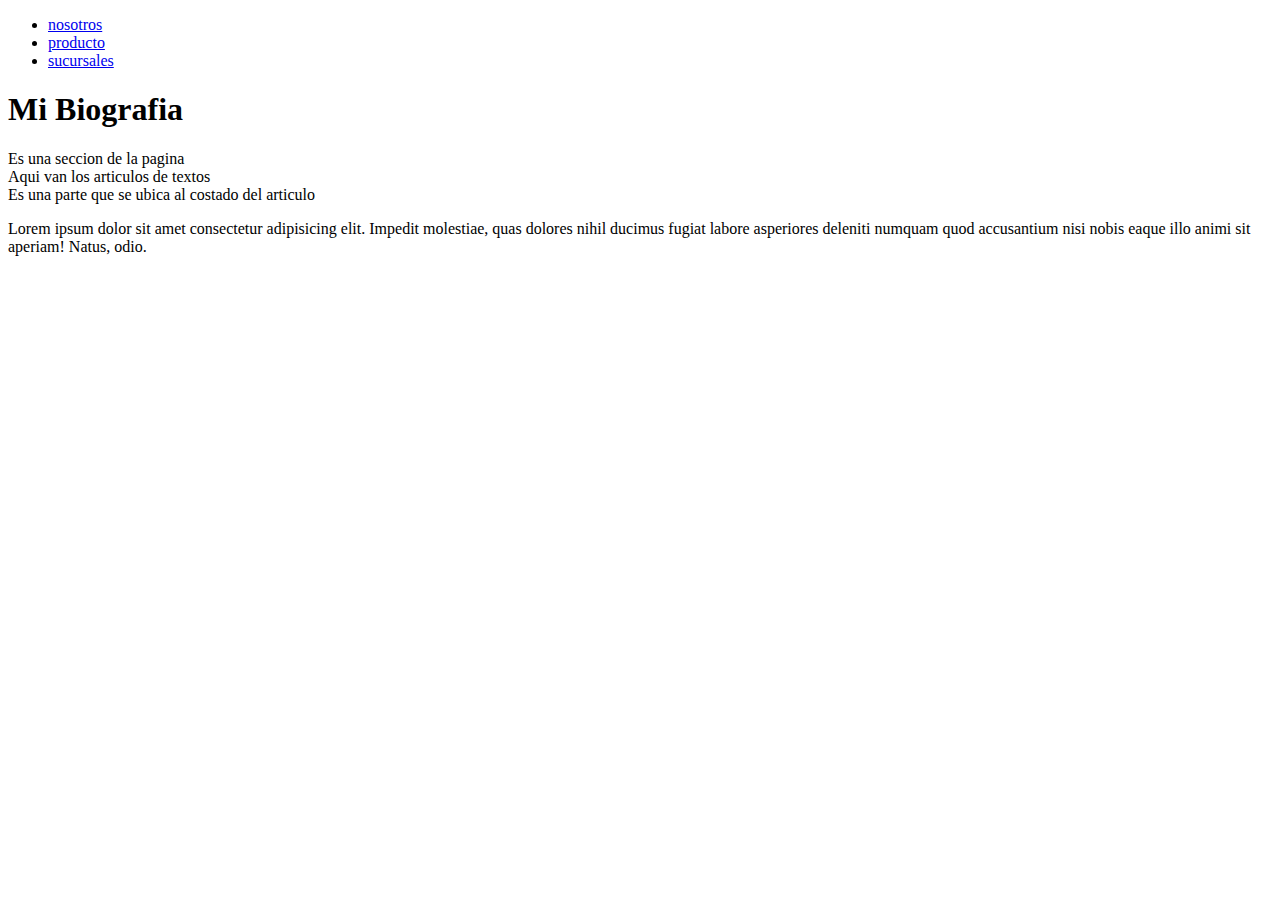
==== Clasee 02/index.html @ f5091dd8 "Estrctura de la ap completa" ====
<!DOCTYPE html>
<html lang="en">
<head>
    <meta charset="UTF-8">
    <meta http-equiv="X-UA-Compatible" content="IE=edge">
    <meta name="viewport" content="width=device-width, initial-scale=1.0">
    <title>Mi primer sitio web</title>
</head>

<body>
  
    <header>
     <nave>
        <ul>
            <li><a href="./pages/nosotros.html">nosotros</a></li>
            <li><a href="./pages/producto.html">producto</a></li>
            <li><a href="./pages/sucursales.html">sucursales</a></li>
        </ul>
     </nave> 
    </header>


    <main>
        <h1> 
            Mi Biografia 
        </h1>
        <h2>

        </h2>
        <h3>

        </h3>
        <section>
      Es una seccion de la pagina
        </section>

        <article>
      Aqui van los articulos de textos
        </article>
        <aside>
            Es una parte que se ubica al costado del articulo 
        </aside>

        <p>
Lorem ipsum dolor sit amet consectetur adipisicing elit. Impedit molestiae, quas dolores nihil ducimus fugiat labore asperiores deleniti numquam quod accusantium nisi nobis eaque illo animi sit aperiam! Natus, odio.
        </p>
        

    </main>

<footer>

</footer>
    
    
</body>
</html>
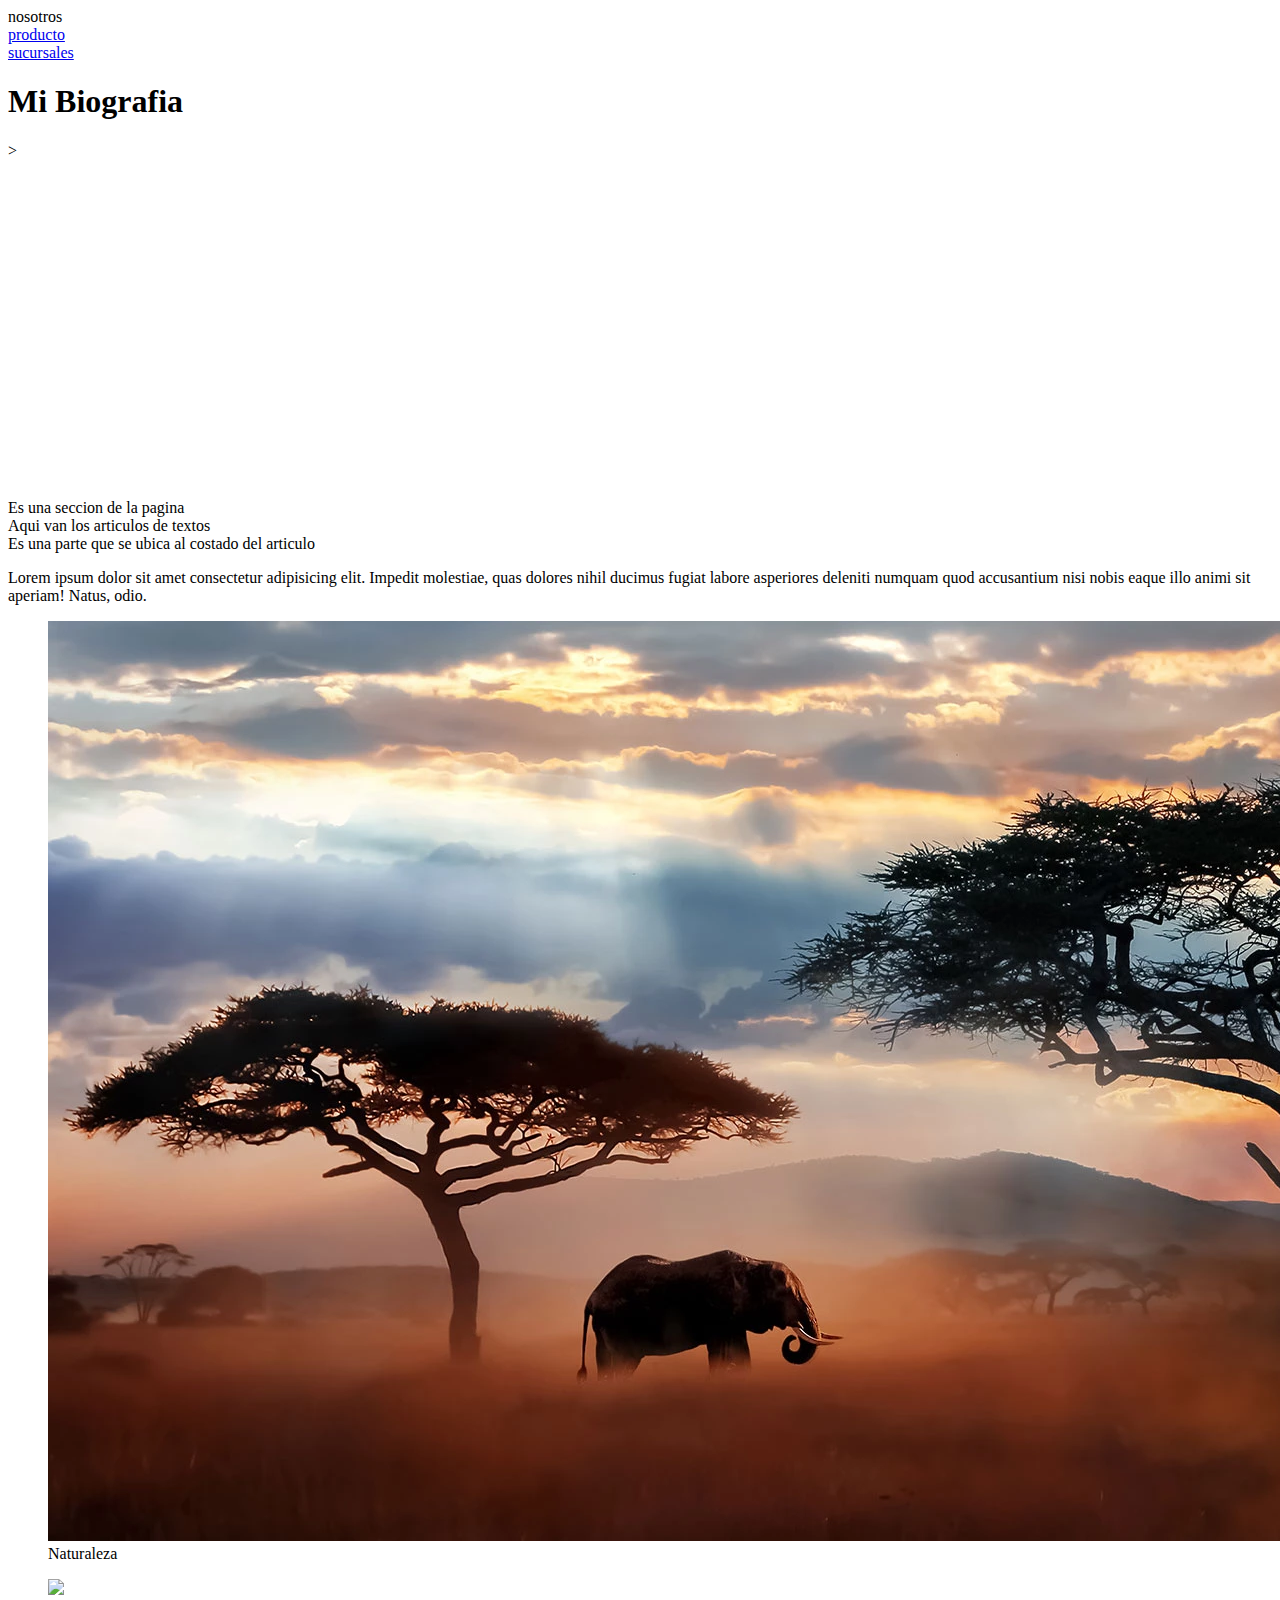
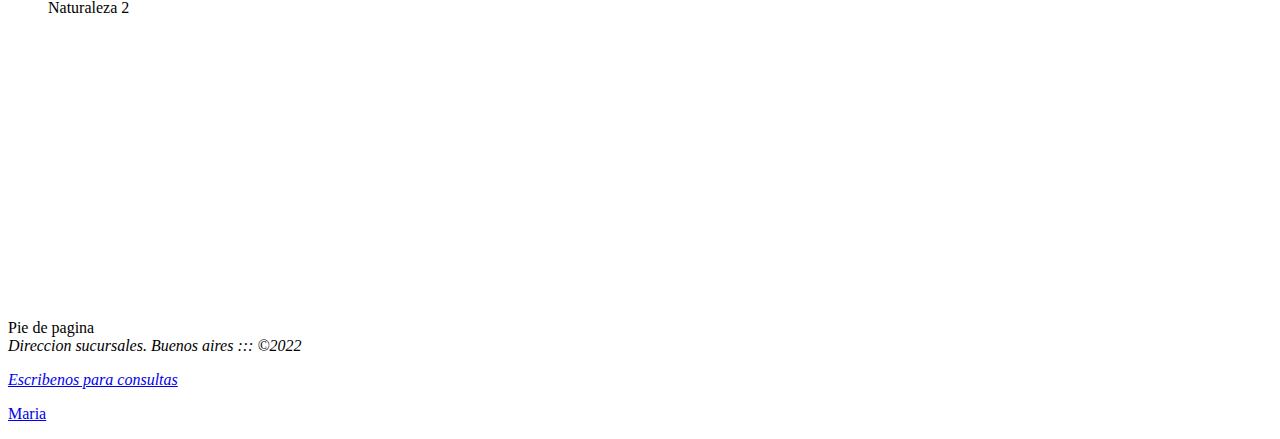
==== commit 0683a028: "Ultimo cambio 22/10" ====
--- a/Clasee 02/index.html
+++ b/Clasee 02/index.html
@@ -4,6 +4,8 @@
     <meta charset="UTF-8">
     <meta http-equiv="X-UA-Compatible" content="IE=edge">
     <meta name="viewport" content="width=device-width, initial-scale=1.0">
+    <link rel="styleshet" href="./ccs/machete.css>
+    
     <title>Mi primer sitio web</title>
 </head>
 
@@ -24,6 +26,9 @@
         <h1> 
             Mi Biografia 
         </h1>
+    ><div>
+        <iframe width="560" height="315" src="https://www.youtube.com/embed/iD74Do6_tHg" title="YouTube video player" frameborder="0" allow="accelerometer; autoplay; clipboard-write; encrypted-media; gyroscope; picture-in-picture" allowfullscreen></iframe>
+    </div>
         <h2>
 
         </h2>
@@ -44,12 +49,34 @@
         <p>
 Lorem ipsum dolor sit amet consectetur adipisicing elit. Impedit molestiae, quas dolores nihil ducimus fugiat labore asperiores deleniti numquam quod accusantium nisi nobis eaque illo animi sit aperiam! Natus, odio.
         </p>
+        <div>
+          <figure>
+            <img src="imagenes/1900x920-8-beneficios-de-usar-imagenes-en-nuestros-sitios-web.webp" >
+            <figcaption>Naturaleza</figcaption>
+          </figure>
+   
+          <figure>
+            <img src="https://i.blogs.es/ceda9c/dalle/450_1000.jpg" >
+
+            <figcaption>Naturaleza 2</figcaption>
+          </figure>
+        </div>
         
 
     </main>
 
-<footer>
+<footer>Pie de pagina
 
+<iframe src="https://www.google.com/maps/embed?pb=!1m14!1m12!1m3!1d205.23189136171905!2d-58.40602450338369!3d-34.61148740056078!2m3!1f0!2f0!3f0!3m2!1i1024!2i768!4f13.1!5e0!3m2!1ses-419!2sar!4v1666466059825!5m2!1ses-419!2sar" width="800" height="300" style="border:0;" allowfullscreen="" loading="lazy" referrerpolicy="no-referrer-when-downgrade"></iframe> 
+<address>Direccion sucursales. Buenos aires ::: &copy;2022
+<p>
+<a href="mailto:mariagoncebat.94@gmail.com">Escribenos para consultas</a>
+</p>
+</address>
+
+<p>
+   <a href="wwww.miweb.com.ar">Maria</a>
+</p>
 </footer>
     
     
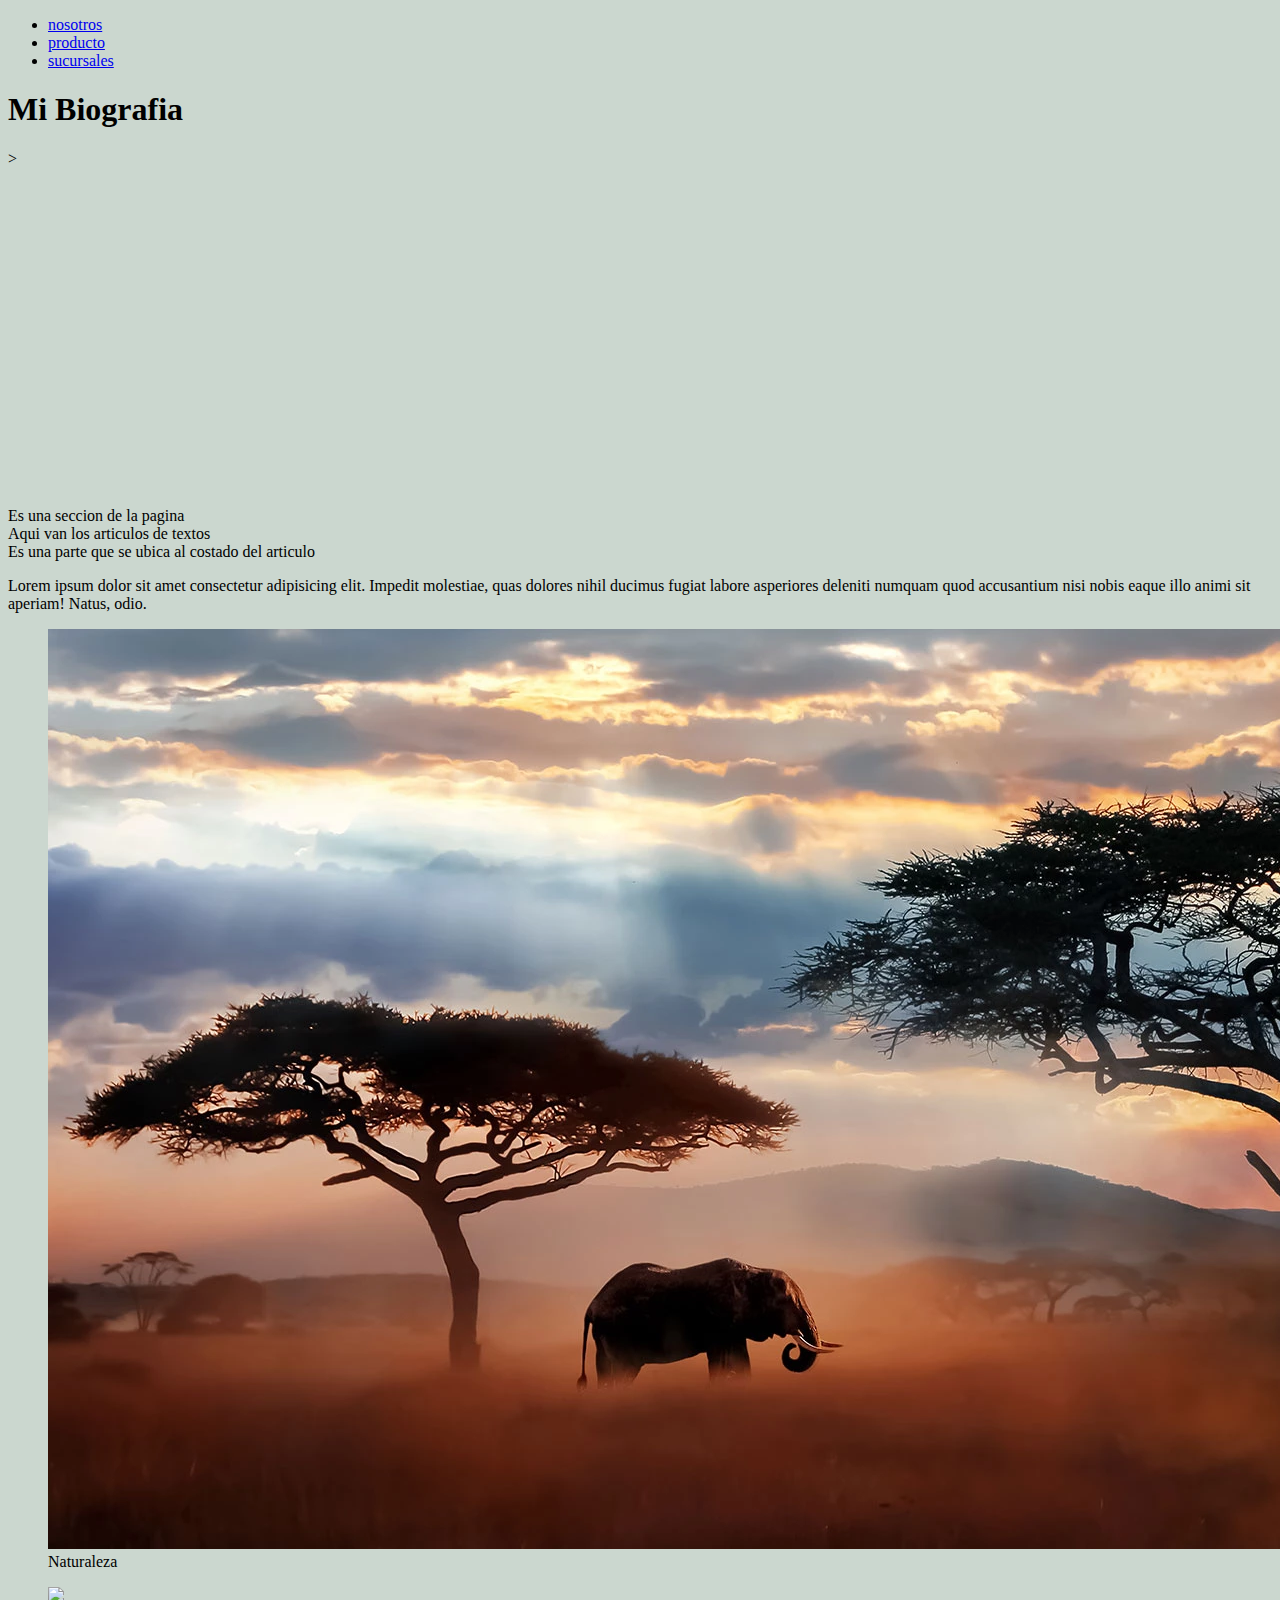
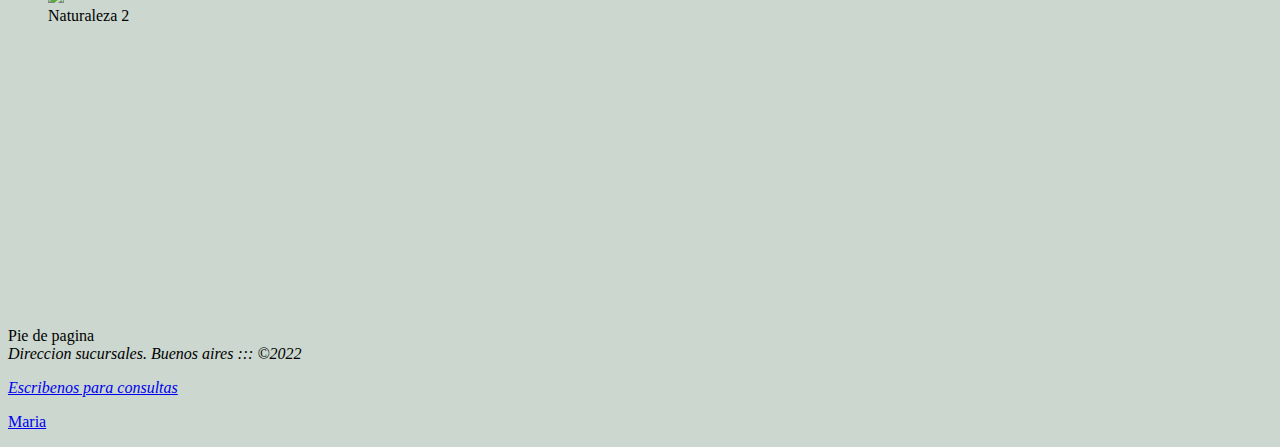
==== commit c4e33df1: "Nuevo" ====
--- a/Clasee 02/index.html
+++ b/Clasee 02/index.html
@@ -4,10 +4,11 @@
     <meta charset="UTF-8">
     <meta http-equiv="X-UA-Compatible" content="IE=edge">
     <meta name="viewport" content="width=device-width, initial-scale=1.0">
-    <link rel="styleshet" href="./ccs/machete.css>
-    
-    <title>Mi primer sitio web</title>
+    <link rel="stylesheet"href="./css/machete.css">
+    <title>Mi primera pagina</title>
+
 </head>
+
 
 <body>
   
--- a/Clasee 02/css/machete.css
+++ b/Clasee 02/css/machete.css
@@ -0,0 +1,5 @@
+
+
+body{
+background:hsl(140, 13%, 82%);
+}